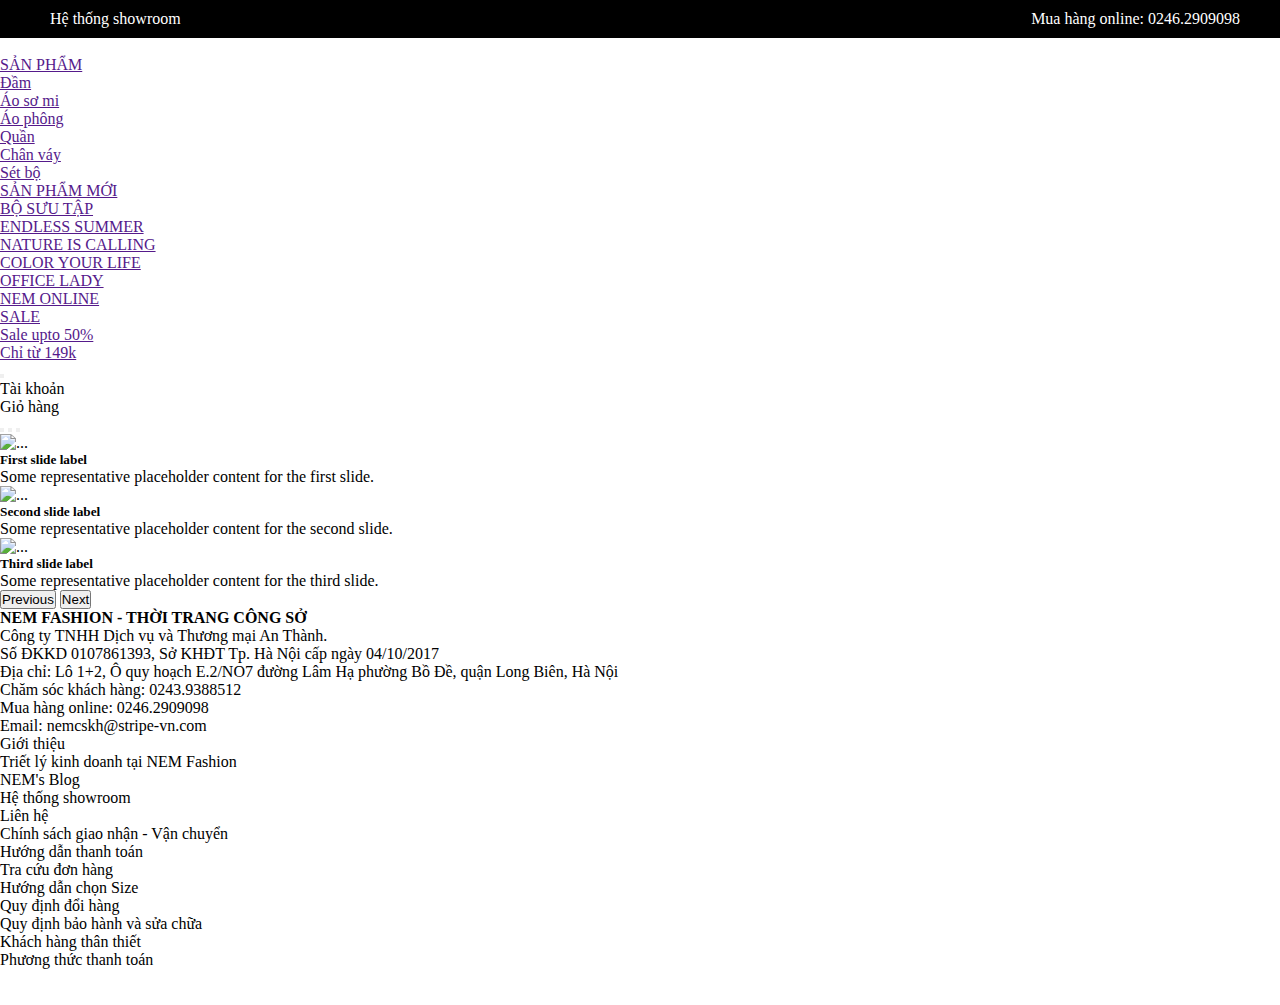
==== product_detail.html @ 08281558 "add product_detail" ====
<!DOCTYPE html>
<html lang="en">

<head>
    <meta charset="UTF-8">
    <meta http-equiv="X-UA-Compatible" content="IE=edge">
    <meta name="viewport" content="width=device-width, initial-scale=1.0">
    <link rel="stylesheet" href="css/index.css">
    <link href="https://cdn.jsdelivr.net/npm/bootstrap@5.3.0/dist/css/bootstrap.min.css" rel="stylesheet"
          integrity="sha384-9ndCyUaIbzAi2FUVXJi0CjmCapSmO7SnpJef0486qhLnuZ2cdeRhO02iuK6FUUVM" crossorigin="anonymous">
    <link href="
https://cdn.jsdelivr.net/npm/@splidejs/splide@4.1.4/dist/css/splide.min.css
" rel="stylesheet">
    <title>Document</title>
</head>

<body>
<header>
    <div class="header_top">
        <div class="header_top_inner">
            <div class="header_top_left">
                <a href="">
                    <i class="fa-solid fa-house"></i>
                    Hệ thống showroom
                </a>
            </div>
            <div class="header_top_right">
                <a href="">
                    <i class="fa-solid fa-phone-flip"></i>
                    Mua hàng online: 0246.2909098
                </a>
            </div>
        </div>
    </div>
    <div class="header_center">
        <div class="container header_center">
            <div class="header_logo">
                <img src="https://theme.hstatic.net/200000182297/1000887316/14/logo.png?v=636" alt="">
            </div>
            <nav class="header_menu">
                <ul>
                    <li class="">
                        <a class="dropdown-toggle" href="">SẢN PHẨM</a>
                        <ul class="sub_menu">
                            <li class="dropright"><a class="dropdown-toggle" href="">Đầm</a></li>
                            <li class="dropright"><a class="dropdown-toggle" href="">Áo sơ mi</a></li>
                            <li class="dropright"><a class="dropdown-toggle" href="">Áo phông</a></li>
                            <li class="dropright"><a class="dropdown-toggle" href="">Quần</a></li>
                            <li class="dropright"><a class="dropdown-toggle" href="">Chân váy</a></li>
                            <li class="dropright"><a class="dropdown-toggle" href="">Sét bộ</a></li>
                        </ul>
                    </li>
                    <li class="">
                        <a class="" href="">SẢN PHẨM MỚI</a>
                    </li>
                    <li class="">
                        <a class="dropdown-toggle" href="">BỘ SƯU TẬP</a>
                        <ul class="sub_menu">
                            <li><a href="">ENDLESS SUMMER </a></li>
                            <li><a href="">NATURE IS CALLING </a></li>
                            <li><a href="">COLOR YOUR LIFE </a></li>
                            <li><a href="">OFFICE LADY </a></li>
                        </ul>
                    </li>
                    <li class="">
                        <a class="" href="">NEM ONLINE</a>
                    </li>
                    <li class="">
                        <a class="dropdown-toggle" href="">SALE</a>
                        <ul class="sub_menu">
                            <li><a href="">Sale upto 50%</a></li>
                            <li><a href="">Chỉ từ 149k</a></li>
                        </ul>
                    </li>
                </ul>
            </nav>
            <nav class="header_functions">
                <ul>
                    <li class="input-group">
                        <button class="btn" type="button">
                            <i class="fa fa-search"></i>
                        </button>
                        <div class="input-group" style="display: none">
                            <input type="text" class="form-control" placeholder="Search this blog">
                            <div class="input-group-append">
                                <button class="btn btn-secondary" type="button">
                                    <i class="fa fa-search"></i>
                                </button>
                            </div>
                        </div>
                    </li>
                    <li>
                        <i class="fa-regular fa-circle-user fa-lg"></i>
                        Tài khoản
                    </li>
                    <li>
                        <i class="fa-solid fa-bag-shopping"></i>
                        Giỏ hàng
                    </li>
                </ul>
            </nav>
        </div>
    </div>
</header>
<div class="banner">
    <div id="carouselExampleCaptions" class="carousel slide">
        <div class="carousel-indicators">
            <button type="button" data-bs-target="#carouselExampleCaptions" data-bs-slide-to="0" class="active"
                    aria-current="true" aria-label="Slide 1"></button>
            <button type="button" data-bs-target="#carouselExampleCaptions" data-bs-slide-to="1"
                    aria-label="Slide 2"></button>
            <button type="button" data-bs-target="#carouselExampleCaptions" data-bs-slide-to="2"
                    aria-label="Slide 3"></button>
        </div>
        <div class="carousel-inner">
            <div class="carousel-item active">
                <img src="..." class="d-block w-100" alt="...">
                <div class="carousel-caption d-none d-md-block">
                    <h5>First slide label</h5>
                    <p>Some representative placeholder content for the first slide.</p>
                </div>
            </div>
            <div class="carousel-item">
                <img src="..." class="d-block w-100" alt="...">
                <div class="carousel-caption d-none d-md-block">
                    <h5>Second slide label</h5>
                    <p>Some representative placeholder content for the second slide.</p>
                </div>
            </div>
            <div class="carousel-item">
                <img src="..." class="d-block w-100" alt="...">
                <div class="carousel-caption d-none d-md-block">
                    <h5>Third slide label</h5>
                    <p>Some representative placeholder content for the third slide.</p>
                </div>
            </div>
        </div>
        <button class="carousel-control-prev" type="button" data-bs-target="#carouselExampleCaptions"
                data-bs-slide="prev">
            <span class="carousel-control-prev-icon" aria-hidden="true"></span>
            <span class="visually-hidden">Previous</span>
        </button>
        <button class="carousel-control-next" type="button" data-bs-target="#carouselExampleCaptions"
                data-bs-slide="next">
            <span class="carousel-control-next-icon" aria-hidden="true"></span>
            <span class="visually-hidden">Next</span>
        </button>
    </div>
</div>
<div class="main_content">

</div>
<footer>
        <div class="title">
            <h4>NEM FASHION - THỜI TRANG CÔNG SỞ</h4>
        </div>
        <div class="footer_content">
            <div class="company_info">
                <ul>
                    <li>Công ty TNHH Dịch vụ và Thương mại An Thành.</li>
                    <li>Số ĐKKD 0107861393, Sở KHĐT Tp. Hà Nội cấp ngày 04/10/2017</li>
                    <li>Địa chỉ: Lô 1+2, Ô quy hoạch E.2/NO7 đường Lâm Hạ
                        phường Bồ Đề, quận Long Biên, Hà Nội
                    </li>
                    <li>Chăm sóc khách hàng: 0243.9388512</li>
                    <li>Mua hàng online: 0246.2909098</li>
                    <li>Email: nemcskh@stripe-vn.com</li>
                </ul>
            </div>
            <div class="company_info">
                <ul>
                    <li>Giới thiệu</li>
                    <li>Triết lý kinh doanh tại NEM Fashion</li>
                    <li>NEM's Blog</li>
                    <li>Hệ thống showroom</li>
                    <li>Liên hệ</li>
                </ul>
            </div>
            <div class="company_info">
                <ul>
                    <li>Chính sách giao nhận - Vận chuyển</li>
                    <li>Hướng dẫn thanh toán</li>
                    <li>Tra cứu đơn hàng</li>
                    <li>Hướng dẫn chọn Size</li>
                    <li>Quy định đổi hàng</li>
                    <li>Quy định bảo hành và sửa chữa</li>
                    <li>Khách hàng thân thiết</li>
                </ul>
            </div>
            <div class="company_info">
                <ul>
                    <li>Phương thức thanh toán</li>
                    <li><a href="#"><img src="assets/image_method_3.webp" width="100" alt=""></a></li>
                    <li><a href="#"><img src="assets/bct.webp" width="100" alt=""></a></li>
                </ul>
            </div>
        </div>
</footer>
<script src="https://cdn.jsdelivr.net/npm/bootstrap@5.3.0/dist/js/bootstrap.bundle.min.js"
        integrity="sha384-geWF76RCwLtnZ8qwWowPQNguL3RmwHVBC9FhGdlKrxdiJJigb/j/68SIy3Te4Bkz"
        crossorigin="anonymous"></script>
<script src="https://cdn.jsdelivr.net/npm/@popperjs/core@2.11.8/dist/umd/popper.min.js"
        integrity="sha384-I7E8VVD/ismYTF4hNIPjVp/Zjvgyol6VFvRkX/vR+Vc4jQkC+hVqc2pM8ODewa9r"
        crossorigin="anonymous"></script>
<script src="https://cdn.jsdelivr.net/npm/bootstrap@5.3.0/dist/js/bootstrap.min.js"
        integrity="sha384-fbbOQedDUMZZ5KreZpsbe1LCZPVmfTnH7ois6mU1QK+m14rQ1l2bGBq41eYeM/fS"
        crossorigin="anonymous"></script>
<script src="https://kit.fontawesome.com/ee873ebc76.js" crossorigin="anonymous"></script>
<script src="
https://cdn.jsdelivr.net/npm/@splidejs/splide@4.1.4/dist/js/splide.min.js
"></script>
<script src="js/index.js"></script>
</body>

</html>
---- css/index.css ----
*{
    padding: 0;
    margin: 0;
}

.header_top {
    background-color: black;
    padding: 10px;
}

.header_top_inner i {
    padding: 5px;
}

.header_top_inner {
    display: flex;

    flex-direction: row;
    justify-content: space-between;
    padding: 0 30px;
}

.header_top_left a, .header_top_right a{
    display: flex;
    flex-direction: row;
    justify-content: center;
    text-decoration: none;
    color: white;
}
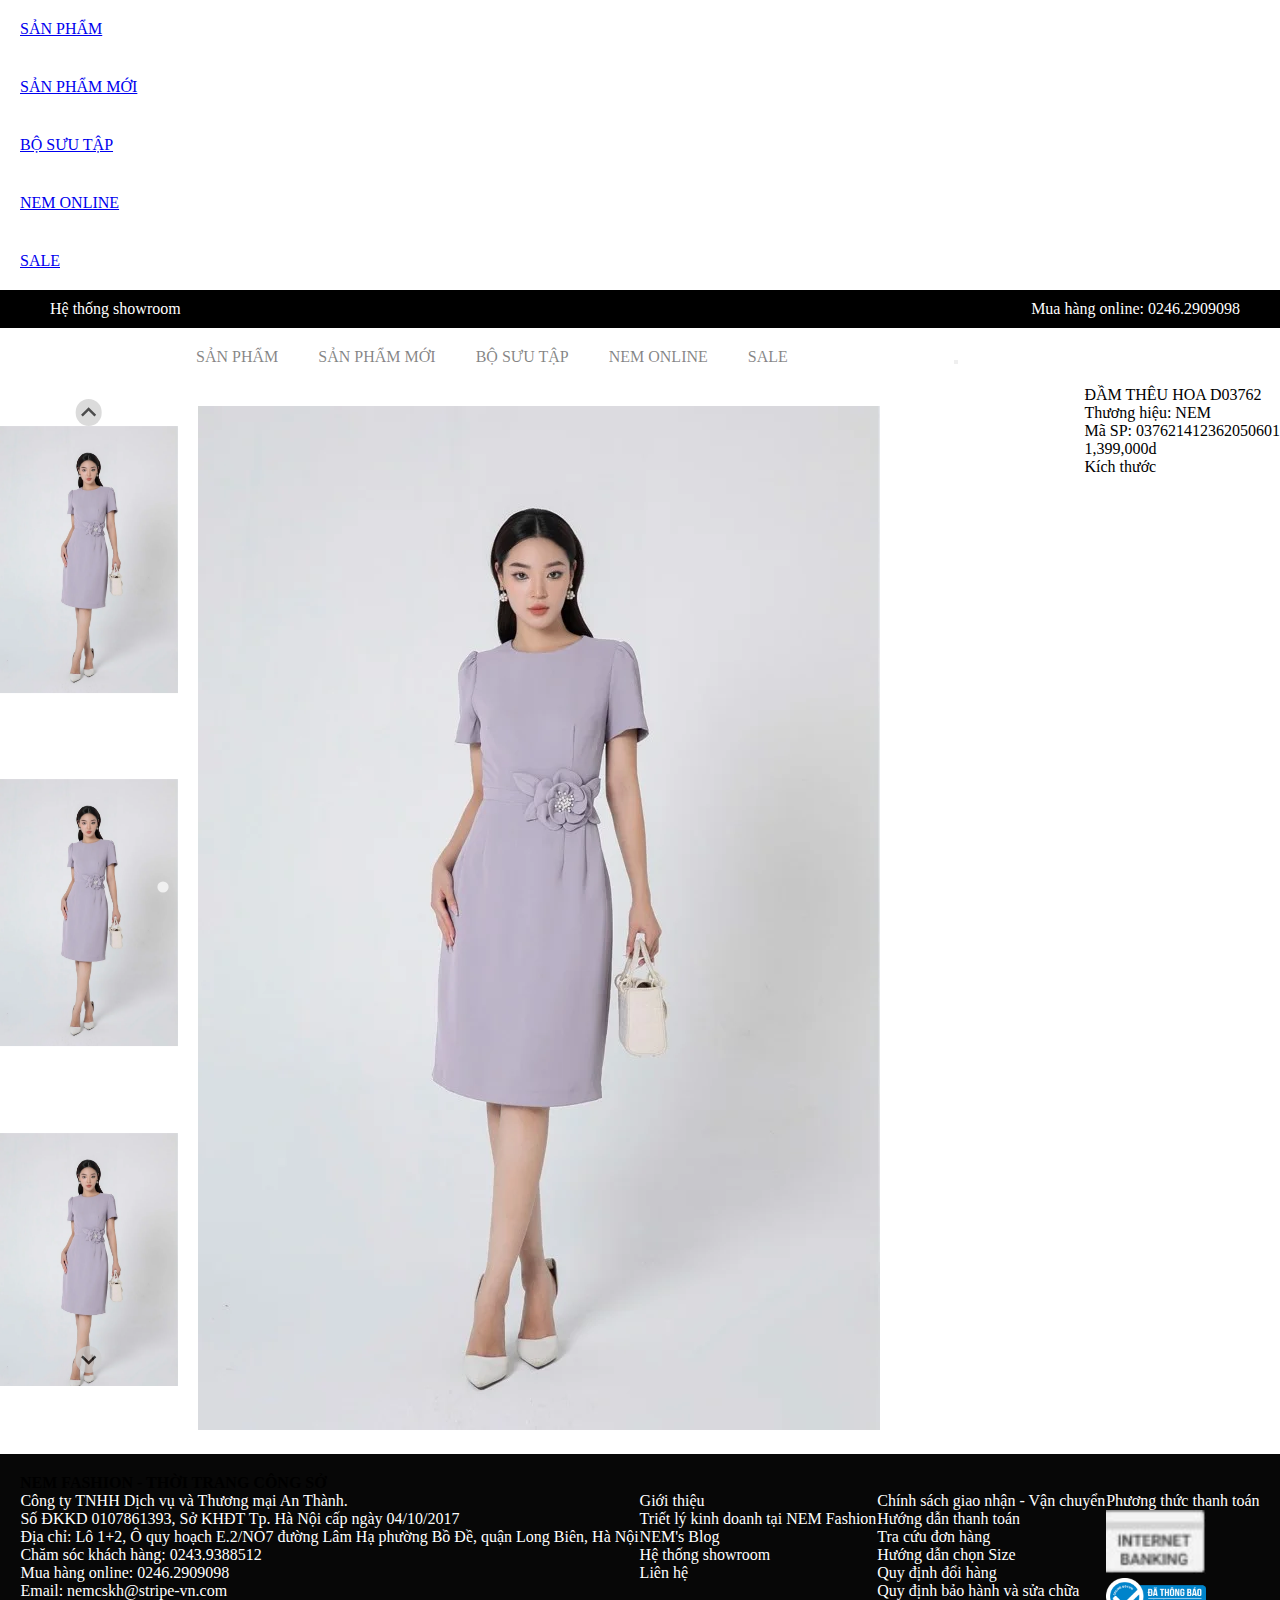
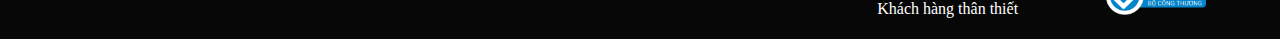
==== commit 22cdbe1d: "Merge pull request #3 from sexybells/duongnh" ====
--- a/product_detail.html
+++ b/product_detail.html
@@ -11,10 +11,80 @@
     <link href="
 https://cdn.jsdelivr.net/npm/@splidejs/splide@4.1.4/dist/css/splide.min.css
 " rel="stylesheet">
+    <link rel="stylesheet" href="https://cdnjs.cloudflare.com/ajax/libs/drawer/3.2.2/css/drawer.min.css">
     <title>Document</title>
 </head>
-
+<style>
+    #splide {
+        height: 1000px; /* Điều chỉnh chiều cao của slider theo ý muốn */
+    }
+
+    /*.splide__slide {*/
+    /*    display: flex;*/
+    /*    flex-direction: column;*/
+    /*    align-items: center;*/
+    /*    justify-content: center;*/
+    /*    height: 100%; !* Đảm bảo slide chiếm hết chiều cao của slider *!*/
+    /*}*/
+    .splide__slide {
+        padding: 0px;
+        margin-top: 20px;
+    }
+
+    .splide__slide img {
+        max-width: 100%;
+        max-height: 80%; /* Điều chỉnh kích thước của ảnh sản phẩm */
+    }
+
+    /*.splide__slide h3 {*/
+    /*    margin-top: 10px;*/
+    /*}*/
+</style>
 <body>
+<div role="banner" class="drawer drawer--right">
+    <nav class="drawer-nav" role="navigation">
+        <ul class="drawer-menu">
+            <li class="header_li">
+                <a class="drawer-menu-item" href="./txg.hmtl/list-product.html">SẢN PHẨM</a>
+                <ul class="sub_menu">
+                    <li class="dropright"><a class="dropdown-toggle" href="">Đầm</a></li>
+                    <li class="dropright"><a class="dropdown-toggle" href="">Áo sơ mi</a></li>
+                    <li class="dropright"><a class="dropdown-toggle" href="">Áo phông</a></li>
+                    <li class="dropright"><a class="dropdown-toggle" href="">Quần</a></li>
+                    <li class="dropright"><a class="dropdown-toggle" href="">Chân váy</a></li>
+                    <li class="dropright"><a class="dropdown-toggle" href="">Sét bộ</a></li>
+                </ul>
+            </li>
+            <li class="header_li">
+                <a class="drawer-menu-item" href="./txg.hmtl/list-product.html">SẢN PHẨM MỚI</a>
+            </li>
+            <li class="header_li">
+                <a class="drawer-menu-item" href="./txg.hmtl/list-product.html">BỘ SƯU TẬP</a>
+                <ul class="sub_menu">
+                    <li><a href="">ENDLESS SUMMER </a></li>
+                    <li><a href="">NATURE IS CALLING </a></li>
+                    <li><a href="">COLOR YOUR LIFE </a></li>
+                    <li><a href="">OFFICE LADY </a></li>
+                </ul>
+            </li>
+            <li class="header_li">
+                <a class="drawer-menu-item" href="./txg.hmtl/list-product.html">NEM ONLINE</a>
+            </li>
+            <li class="header_li">
+                <a class="drawer-menu-item" href="./txg.hmtl/list-product.html">SALE</a>
+                <ul class="sub_menu">
+                    <li><a href="">Sale upto 50%</a></li>
+                    <li><a href="">Chỉ từ 149k</a></li>
+                </ul>
+            </li>
+        </ul>
+        <ul>
+            <!--            <li><a  href="#">Brand</a></li>-->
+            <!--            <li><a  href="#">Nav1</a></li>-->
+            <!--            <li><a class="drawer-menu-item" href="#">Nav2</a></li>-->
+        </ul>
+    </nav>
+</div>
 <header>
     <div class="header_top">
         <div class="header_top_inner">
@@ -32,169 +102,201 @@
             </div>
         </div>
     </div>
-    <div class="header_center">
-        <div class="container header_center">
+    <div class="container header_center">
+        <div class="header_logo">
+            <a href="#">
+                <img src="https://theme.hstatic.net/200000182297/1000887316/14/logo.png?v=636" alt="">
+            </a>
+        </div>
+        <nav class="header_menu">
+            <ul>
+                <li class="header_li">
+                    <a class="dropdown-toggle" href="./txg.hmtl/list-product.html">SẢN PHẨM</a>
+                    <ul class="sub_menu">
+                        <li class="dropright"><a class="dropdown-toggle" href="">Đầm</a></li>
+                        <li class="dropright"><a class="dropdown-toggle" href="">Áo sơ mi</a></li>
+                        <li class="dropright"><a class="dropdown-toggle" href="">Áo phông</a></li>
+                        <li class="dropright"><a class="dropdown-toggle" href="">Quần</a></li>
+                        <li class="dropright"><a class="dropdown-toggle" href="">Chân váy</a></li>
+                        <li class="dropright"><a class="dropdown-toggle" href="">Sét bộ</a></li>
+                    </ul>
+                </li>
+                <li class="header_li">
+                    <a class="" href="./txg.hmtl/list-product.html">SẢN PHẨM MỚI</a>
+                </li>
+                <li class="header_li">
+                    <a class="dropdown-toggle" href="./txg.hmtl/list-product.html">BỘ SƯU TẬP</a>
+                    <ul class="sub_menu">
+                        <li><a href="">ENDLESS SUMMER </a></li>
+                        <li><a href="">NATURE IS CALLING </a></li>
+                        <li><a href="">COLOR YOUR LIFE </a></li>
+                        <li><a href="">OFFICE LADY </a></li>
+                    </ul>
+                </li>
+                <li class="header_li">
+                    <a class="" href="./txg.hmtl/list-product.html">NEM ONLINE</a>
+                </li>
+                <li class="header_li">
+                    <a class="dropdown-toggle" href="./txg.hmtl/list-product.html">SALE</a>
+                    <ul class="sub_menu">
+                        <li><a href="">Sale upto 50%</a></li>
+                        <li><a href="">Chỉ từ 149k</a></li>
+                    </ul>
+                </li>
+            </ul>
+        </nav>
+        <nav class="header_functions">
+            <ul>
+                <li class="input-group">
+                    <button class="btn" type="button">
+                        <i class="fa fa-search"></i>
+                    </button>
+                    <div class="input-group" style="display: none">
+                        <input type="text" class="form-control" placeholder="Search this blog">
+                        <div class="input-group-append">
+                            <button class="btn btn-secondary" type="button">
+                                <i class="fa fa-search"></i>
+                            </button>
+                        </div>
+                    </div>
+                </li>
+                <li class="account">
+                    <a href="./txg.hmtl/login.html"><i class="fa-regular fa-circle-user fa-lg"></i></a>
+                </li>
+                <li class="cart">
+                    <a href="./txg.hmtl/cart.html"><i class="fa-solid fa-bag-shopping"></i></a>
+                </li>
+            </ul>
+        </nav>
+    </div>
+    <div class="container header_center_mobile">
+        <div class="header_item">
             <div class="header_logo">
-                <img src="https://theme.hstatic.net/200000182297/1000887316/14/logo.png?v=636" alt="">
-            </div>
-            <nav class="header_menu">
-                <ul>
-                    <li class="">
-                        <a class="dropdown-toggle" href="">SẢN PHẨM</a>
-                        <ul class="sub_menu">
-                            <li class="dropright"><a class="dropdown-toggle" href="">Đầm</a></li>
-                            <li class="dropright"><a class="dropdown-toggle" href="">Áo sơ mi</a></li>
-                            <li class="dropright"><a class="dropdown-toggle" href="">Áo phông</a></li>
-                            <li class="dropright"><a class="dropdown-toggle" href="">Quần</a></li>
-                            <li class="dropright"><a class="dropdown-toggle" href="">Chân váy</a></li>
-                            <li class="dropright"><a class="dropdown-toggle" href="">Sét bộ</a></li>
-                        </ul>
-                    </li>
-                    <li class="">
-                        <a class="" href="">SẢN PHẨM MỚI</a>
-                    </li>
-                    <li class="">
-                        <a class="dropdown-toggle" href="">BỘ SƯU TẬP</a>
-                        <ul class="sub_menu">
-                            <li><a href="">ENDLESS SUMMER </a></li>
-                            <li><a href="">NATURE IS CALLING </a></li>
-                            <li><a href="">COLOR YOUR LIFE </a></li>
-                            <li><a href="">OFFICE LADY </a></li>
-                        </ul>
-                    </li>
-                    <li class="">
-                        <a class="" href="">NEM ONLINE</a>
-                    </li>
-                    <li class="">
-                        <a class="dropdown-toggle" href="">SALE</a>
-                        <ul class="sub_menu">
-                            <li><a href="">Sale upto 50%</a></li>
-                            <li><a href="">Chỉ từ 149k</a></li>
-                        </ul>
-                    </li>
-                </ul>
-            </nav>
-            <nav class="header_functions">
-                <ul>
-                    <li class="input-group">
-                        <button class="btn" type="button">
-                            <i class="fa fa-search"></i>
-                        </button>
-                        <div class="input-group" style="display: none">
-                            <input type="text" class="form-control" placeholder="Search this blog">
-                            <div class="input-group-append">
-                                <button class="btn btn-secondary" type="button">
-                                    <i class="fa fa-search"></i>
-                                </button>
-                            </div>
+                <a href="./index.html">
+                    <img src="https://theme.hstatic.net/200000182297/1000887316/14/logo.png?v=636" alt="">
+                </a>
+            </div>
+        </div>
+        <div class="header_icon">
+            <div class="header_icon_inner">
+                <div>
+                    <a href="#">
+                        <i class="fa-solid fa-bag-shopping"></i>
+                    </a>
+                </div>
+                <div>
+                    <a href="#">
+                        <i class="fa fa-search"></i>
+                    </a>
+                </div>
+                <div class="header_icon_bars">
+                    <a href="#" class="drawer-toggle">
+                        <i class="fa-solid fa-bars"></i>
+                    </a>
+                </div>
+            </div>
+        </div>
+    </div>
+</header>
+<div class="main_content">
+    <div class="container wrapper">
+        <div class="product_detail_item">
+            <div class="product_gallery">
+                <div class="slider">
+                    <div id="splide" class="splide">
+                        <div class="splide__track">
+                            <ul class="splide__list">
+                                <li class="splide__slide">
+                                    <img src="./assets/2_c175885cb96f47f3b7e46b14a8610806_1024x1024.webp"
+                                         alt="Product 1">
+                                </li>
+                                <li class="splide__slide">
+                                    <img src="./assets/2_c175885cb96f47f3b7e46b14a8610806_1024x1024.webp"
+                                         alt="Product 2">
+                                </li>
+                                <li class="splide__slide">
+                                    <img src="./assets/2_c175885cb96f47f3b7e46b14a8610806_1024x1024.webp"
+                                         alt="Product 3">
+                                </li>
+                            </ul>
                         </div>
-                    </li>
-                    <li>
-                        <i class="fa-regular fa-circle-user fa-lg"></i>
-                        Tài khoản
-                    </li>
-                    <li>
-                        <i class="fa-solid fa-bag-shopping"></i>
-                        Giỏ hàng
-                    </li>
-                </ul>
-            </nav>
-        </div>
-    </div>
-</header>
-<div class="banner">
-    <div id="carouselExampleCaptions" class="carousel slide">
-        <div class="carousel-indicators">
-            <button type="button" data-bs-target="#carouselExampleCaptions" data-bs-slide-to="0" class="active"
-                    aria-current="true" aria-label="Slide 1"></button>
-            <button type="button" data-bs-target="#carouselExampleCaptions" data-bs-slide-to="1"
-                    aria-label="Slide 2"></button>
-            <button type="button" data-bs-target="#carouselExampleCaptions" data-bs-slide-to="2"
-                    aria-label="Slide 3"></button>
-        </div>
-        <div class="carousel-inner">
-            <div class="carousel-item active">
-                <img src="..." class="d-block w-100" alt="...">
-                <div class="carousel-caption d-none d-md-block">
-                    <h5>First slide label</h5>
-                    <p>Some representative placeholder content for the first slide.</p>
-                </div>
-            </div>
-            <div class="carousel-item">
-                <img src="..." class="d-block w-100" alt="...">
-                <div class="carousel-caption d-none d-md-block">
-                    <h5>Second slide label</h5>
-                    <p>Some representative placeholder content for the second slide.</p>
-                </div>
-            </div>
-            <div class="carousel-item">
-                <img src="..." class="d-block w-100" alt="...">
-                <div class="carousel-caption d-none d-md-block">
-                    <h5>Third slide label</h5>
-                    <p>Some representative placeholder content for the third slide.</p>
-                </div>
-            </div>
-        </div>
-        <button class="carousel-control-prev" type="button" data-bs-target="#carouselExampleCaptions"
-                data-bs-slide="prev">
-            <span class="carousel-control-prev-icon" aria-hidden="true"></span>
-            <span class="visually-hidden">Previous</span>
-        </button>
-        <button class="carousel-control-next" type="button" data-bs-target="#carouselExampleCaptions"
-                data-bs-slide="next">
-            <span class="carousel-control-next-icon" aria-hidden="true"></span>
-            <span class="visually-hidden">Next</span>
-        </button>
-    </div>
-</div>
-<div class="main_content">
-
+                    </div>
+                </div>
+                <div class="product_main_image">
+                    <div>
+                        <img src="./assets/2_c175885cb96f47f3b7e46b14a8610806_1024x1024.webp" alt="Product 3">
+                    </div>
+                </div>
+            </div>
+            <div class="product_information">
+                <div class="inner">
+                    <div class="product_detail_name">
+                        <p>ĐẦM THÊU HOA D03762</p>
+                    </div>
+                    <div class="product_detail_info">
+                        <span>Thương hiệu: NEM</span>
+                        <br>
+                        <span>Mã SP: 037621412362050601</span>
+                    </div>
+                    <div class="product_detail_price">
+                        <span>1,399,000d</span>
+                    </div>
+                    <div class="product_detail_size">
+                        <p>Kích thước</p>
+                        <div>
+
+                        </div>
+                    </div>
+                </div>
+            </div>
+        </div>
+    </div>
 </div>
 <footer>
-        <div class="title">
-            <h4>NEM FASHION - THỜI TRANG CÔNG SỞ</h4>
-        </div>
-        <div class="footer_content">
-            <div class="company_info">
-                <ul>
-                    <li>Công ty TNHH Dịch vụ và Thương mại An Thành.</li>
-                    <li>Số ĐKKD 0107861393, Sở KHĐT Tp. Hà Nội cấp ngày 04/10/2017</li>
-                    <li>Địa chỉ: Lô 1+2, Ô quy hoạch E.2/NO7 đường Lâm Hạ
-                        phường Bồ Đề, quận Long Biên, Hà Nội
-                    </li>
-                    <li>Chăm sóc khách hàng: 0243.9388512</li>
-                    <li>Mua hàng online: 0246.2909098</li>
-                    <li>Email: nemcskh@stripe-vn.com</li>
-                </ul>
-            </div>
-            <div class="company_info">
-                <ul>
-                    <li>Giới thiệu</li>
-                    <li>Triết lý kinh doanh tại NEM Fashion</li>
-                    <li>NEM's Blog</li>
-                    <li>Hệ thống showroom</li>
-                    <li>Liên hệ</li>
-                </ul>
-            </div>
-            <div class="company_info">
-                <ul>
-                    <li>Chính sách giao nhận - Vận chuyển</li>
-                    <li>Hướng dẫn thanh toán</li>
-                    <li>Tra cứu đơn hàng</li>
-                    <li>Hướng dẫn chọn Size</li>
-                    <li>Quy định đổi hàng</li>
-                    <li>Quy định bảo hành và sửa chữa</li>
-                    <li>Khách hàng thân thiết</li>
-                </ul>
-            </div>
-            <div class="company_info">
-                <ul>
-                    <li>Phương thức thanh toán</li>
-                    <li><a href="#"><img src="assets/image_method_3.webp" width="100" alt=""></a></li>
-                    <li><a href="#"><img src="assets/bct.webp" width="100" alt=""></a></li>
-                </ul>
-            </div>
-        </div>
+    <div class="title">
+        <h4>NEM FASHION - THỜI TRANG CÔNG SỞ</h4>
+    </div>
+    <div class="footer_content">
+        <div class="company_info">
+            <ul>
+                <li>Công ty TNHH Dịch vụ và Thương mại An Thành.</li>
+                <li>Số ĐKKD 0107861393, Sở KHĐT Tp. Hà Nội cấp ngày 04/10/2017</li>
+                <li>Địa chỉ: Lô 1+2, Ô quy hoạch E.2/NO7 đường Lâm Hạ
+                    phường Bồ Đề, quận Long Biên, Hà Nội
+                </li>
+                <li>Chăm sóc khách hàng: 0243.9388512</li>
+                <li>Mua hàng online: 0246.2909098</li>
+                <li>Email: nemcskh@stripe-vn.com</li>
+            </ul>
+        </div>
+        <div class="company_info">
+            <ul>
+                <li>Giới thiệu</li>
+                <li>Triết lý kinh doanh tại NEM Fashion</li>
+                <li>NEM's Blog</li>
+                <li>Hệ thống showroom</li>
+                <li>Liên hệ</li>
+            </ul>
+        </div>
+        <div class="company_info">
+            <ul>
+                <li>Chính sách giao nhận - Vận chuyển</li>
+                <li>Hướng dẫn thanh toán</li>
+                <li>Tra cứu đơn hàng</li>
+                <li>Hướng dẫn chọn Size</li>
+                <li>Quy định đổi hàng</li>
+                <li>Quy định bảo hành và sửa chữa</li>
+                <li>Khách hàng thân thiết</li>
+            </ul>
+        </div>
+        <div class="company_info">
+            <ul>
+                <li>Phương thức thanh toán</li>
+                <li><a href="#"><img src="assets/image_method_3.webp" width="100" alt=""></a></li>
+                <li><a href="#"><img src="assets/bct.webp" width="100" alt=""></a></li>
+            </ul>
+        </div>
+    </div>
 </footer>
 <script src="https://cdn.jsdelivr.net/npm/bootstrap@5.3.0/dist/js/bootstrap.bundle.min.js"
         integrity="sha384-geWF76RCwLtnZ8qwWowPQNguL3RmwHVBC9FhGdlKrxdiJJigb/j/68SIy3Te4Bkz"
@@ -209,7 +311,15 @@
 <script src="
 https://cdn.jsdelivr.net/npm/@splidejs/splide@4.1.4/dist/js/splide.min.js
 "></script>
-<script src="js/index.js"></script>
+<script src="https://code.jquery.com/jquery-3.7.0.js" integrity="sha256-JlqSTELeR4TLqP0OG9dxM7yDPqX1ox/HfgiSLBj8+kM="
+        crossorigin="anonymous"></script>
+<script src="https://cdnjs.cloudflare.com/ajax/libs/iScroll/5.2.0/iscroll.min.js"></script>
+<!-- drawer.js -->
+<script src="https://cdnjs.cloudflare.com/ajax/libs/drawer/3.2.2/js/drawer.min.js"></script>
+<script src="js/menu.js"></script>
+<script src="js/detail.js"></script>
+<script src="js/account.js"></script>
+
 </body>
 
 </html>
--- a/css/index.css
+++ b/css/index.css
@@ -1,6 +1,15 @@
-*{
+* {
     padding: 0;
     margin: 0;
+}
+
+@font-face {
+    font-family: 'DIN_PRO';
+    src: url("../assets/font/din_pro/GMV_DIN_Pro.ttf");
+}
+
+body {
+    font-family: 'DIN_PRO';
 }
 
 .header_top {
@@ -8,6 +17,10 @@
     padding: 10px;
 }
 
+header li {
+    list-style: none;
+}
+
 .header_top_inner i {
     padding: 5px;
 }
@@ -20,10 +33,252 @@
     padding: 0 30px;
 }
 
-.header_top_left a, .header_top_right a{
+.header_top_left a, .header_top_right a {
     display: flex;
     flex-direction: row;
     justify-content: center;
     text-decoration: none;
     color: white;
 }
+
+.header_menu {
+    position: relative;
+}
+
+.header_center {
+    display: grid;
+    grid-template-columns: auto auto auto auto;
+    /*flex-direction: row;*/
+    /*justify-content: space-between;*/
+}
+
+.header_menu > ul {
+    display: flex;
+    flex-direction: row;
+}
+
+.header_logo {
+    padding: 20px;
+}
+
+.sub_menu {
+    display: none;
+    position: absolute;
+    z-index: 1;
+    background-color: white;
+    width: 230px;
+    /*bottom: 1000px;*/
+}
+
+.account {
+
+}
+
+.sub_menu li {
+    padding: 10px;
+}
+
+.header_li {
+    padding: 20px;
+}
+
+.header_functions {
+
+}
+
+.header_menu ul li a {
+    text-decoration: none;
+    color: rgba(7, 7, 7, 0.5);
+}
+
+.header_functions ul {
+    display: flex;
+    flex-direction: row;
+    justify-content: space-around;
+    align-items: center;
+}
+
+.header_functions ul li {
+    padding: 10px;
+}
+
+.header_functions {
+    display: flex;
+    flex-direction: row;
+}
+
+.banner_new {
+    display: flex;
+}
+
+.banner_new a {
+    text-decoration: none;
+    color: #070707;
+}
+
+.banner_new_half {
+    padding: 5px;
+}
+
+.banner_new_image img {
+    width: 100%;
+}
+
+.banner_new_title {
+    display: flex;
+    justify-content: space-between;
+    padding: 20px;
+    background-color: #EFEFF4;
+}
+
+.banner_new_title .title {
+    font-weight: bold;
+}
+
+.products {
+    padding: 5px;
+}
+
+.products_image > img {
+    width: 100%;
+}
+
+.products_info {
+    display: flex;
+    flex-direction: column;
+    text-align: center;
+    line-height: 30px;
+}
+
+.products_info a {
+    text-decoration: none;
+}
+
+.product_name {
+    color: #8A8A8F;
+}
+
+.product_price {
+    color: #070707;
+    font-weight: bold;
+}
+
+.promotions_item img {
+    width: 100%;
+}
+
+footer {
+    background-color: #070707;
+    padding: 20px;
+}
+
+.footer_content {
+    color: white;
+    display: flex;
+    flex-direction: row;
+    justify-content: space-around;
+    flex-wrap: wrap;
+}
+
+.footer_content li {
+    list-style: none;
+}
+
+.footer_content li img {
+
+}
+
+.header_center_mobile {
+    display: none;
+}
+
+.product_detail_item {
+    display: flex;
+    flex-direction: row;
+    justify-content: space-between;
+}
+
+.slider {
+    overflow: hidden;
+
+}
+
+.product_gallery {
+    height: auto;
+    display: flex;
+}
+
+.new_products {
+    margin-top: 50px;
+    margin-bottom: 50px;
+}
+
+.new_products_title {
+    text-align: center;
+}
+
+.products_highlight {
+
+    margin-bottom: 50px;
+}
+
+.products_highlight_title {
+    text-align: center
+}
+
+.splide__pagination {
+    display: none;
+}
+
+.product_detail_item {
+
+}
+
+.product_main_image {
+    padding: 20px;
+}
+
+.product_main_image img {
+    width: 100%;
+
+}
+
+.logout {
+    display: none;
+}
+
+@media screen and (max-width: 1024px) {
+    .header_center {
+        display: none;
+    }
+
+    .header_top {
+        display: none;
+    }
+
+    .header_center_mobile {
+        display: flex;
+        flex-direction: row;
+        justify-content: space-between;
+    }
+
+    .header_icon {
+        padding: 10px;
+    }
+
+    .header_icon_inner {
+        display: flex;
+    }
+
+    .header_icon_inner > div {
+        padding: 10px;
+    }
+}
+
+@media screen and (max-width: 768px) {
+    .banner_new {
+        flex-direction: column;
+    }
+}
+
+
